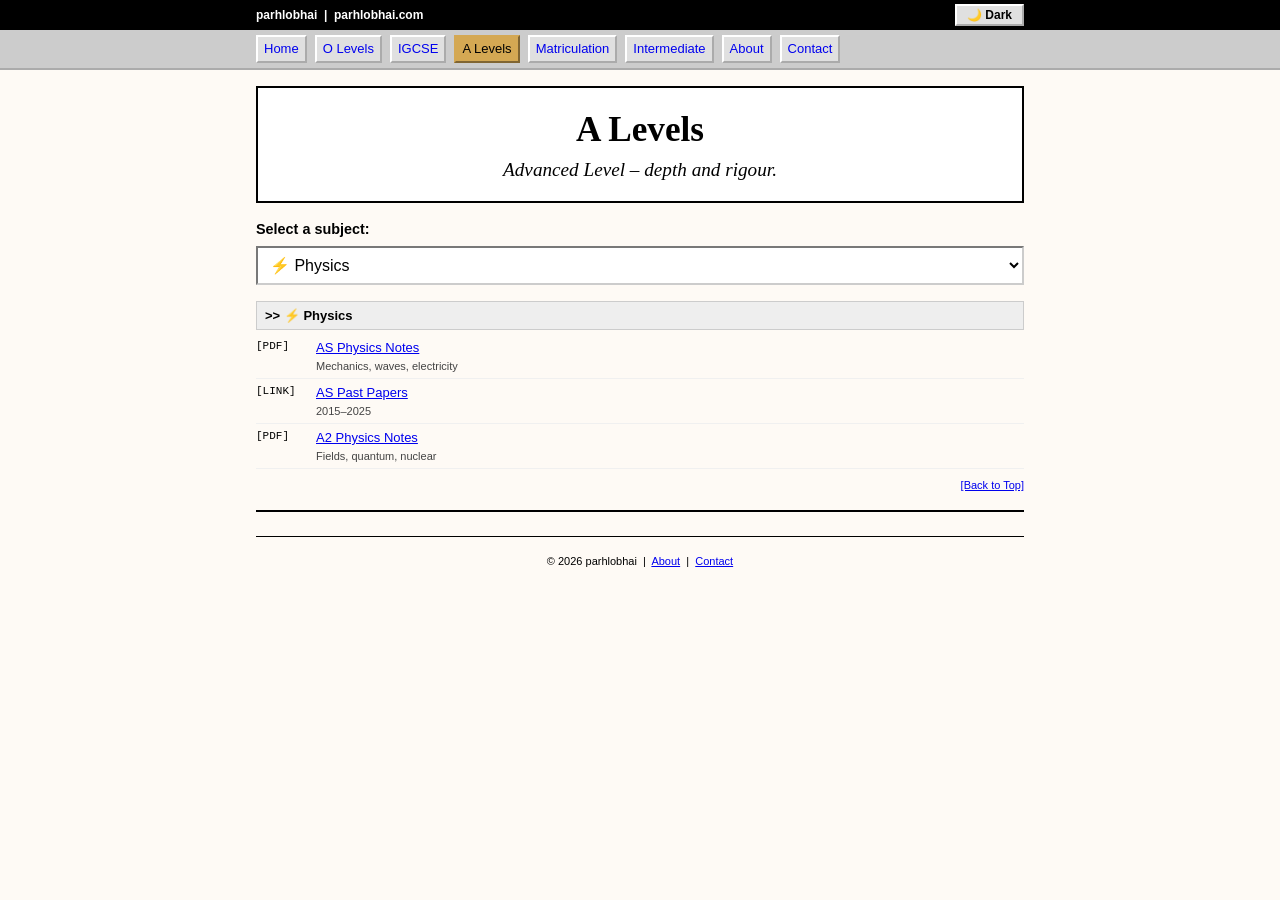
==== a-levels.html @ a17b24cd "old site test" ====
<!DOCTYPE html>
<html lang="en">
<head>
    <meta charset="UTF-8">
    <meta name="viewport" content="width=device-width, initial-scale=1.0, maximum-scale=1.0, user-scalable=yes">
    <title>A Levels – parhlobhai</title>
    <link rel="stylesheet" href="style.css">
</head>
<body>

    <div class="topbar">
        <div class="container">
            <span><b>parhlobhai&nbsp;&nbsp;|&nbsp;&nbsp;parhlobhai.com</b></span>
            <button class="dark-toggle" id="darkToggleBtn" onclick="toggleDarkMode()">🌙 Dark</button>
        </div>
    </div>

    <div class="navbar">
        <div class="container">
            <a href="index.html">Home</a>
            <a href="o-levels.html">O Levels</a>
            <a href="igcse.html">IGCSE</a>
            <a href="a-levels.html">A Levels</a>
            <a href="matriculation.html">Matriculation</a>
            <a href="intermediate.html">Intermediate</a>
            <a href="about.html">About</a>
            <a href="contact.html">Contact</a>
        </div>
    </div>

    <div class="container">

        <div class="title-block">
            <h1>A Levels</h1>
            <div class="sub">Advanced Level – depth and rigour.</div>
        </div>

        <div class="dropdown-container">
            <label for="subjectSelect" class="dropdown-label">Select a subject:</label>
            <select id="subjectSelect" class="native-select">
                <option value="physics">⚡ Physics</option>
                <option value="chemistry">🧪 Chemistry</option>
                <option value="math">📐 Mathematics</option>
            </select>
        </div>

        <div id="resourcesContainer"></div>

        <hr class="hr-90s">

        <div class="footer">
            &copy; 2026 parhlobhai &nbsp;|&nbsp; <a href="about.html">About</a> &nbsp;|&nbsp; <a href="contact.html">Contact</a>
        </div>

    </div>

    <script src="script.js"></script>
    <script>
        const subjects = {
            physics: {
                name: "⚡ Physics",
                resources: [
                    { tag: "[PDF]", title: "AS Physics Notes", desc: "Mechanics, waves, electricity" },
                    { tag: "[LINK]", title: "AS Past Papers", desc: "2015–2025" },
                    { tag: "[PDF]", title: "A2 Physics Notes", desc: "Fields, quantum, nuclear" }
                ]
            },
            chemistry: {
                name: "🧪 Chemistry",
                resources: [
                    { tag: "[PDF]", title: "AS Chemistry Notes", desc: "Atomic structure, bonding" },
                    { tag: "[LINK]", title: "A2 Past Papers", desc: "Thermodynamics, organic" }
                ]
            },
            math: {
                name: "📐 Mathematics",
                resources: [
                    { tag: "[PDF]", title: "Pure Math 1 Notes", desc: "Algebra, functions, calculus" },
                    { tag: "[PDF]", title: "Pure Math 3 Notes", desc: "Complex, vectors, differential equations" },
                    { tag: "[PDF]", title: "Statistics & Mechanics", desc: "Probability, moments, kinematics" }
                ]
            }
        };

        function renderResources(key) {
            const sub = subjects[key];
            if (!sub) return;
            const container = document.getElementById('resourcesContainer');
            let html = `<div class="cat-header">&gt;&gt; ${sub.name}</div>`;
            sub.resources.forEach(r => {
                html += `
                    <div class="resource-row">
                        <span class="tag">${r.tag}</span>
                        <div><a href="#">${r.title}</a><span class="desc">${r.desc}</span></div>
                    </div>
                `;
            });
            html += `<div class="back-top"><a href="#top">[Back to Top]</a></div>`;
            container.innerHTML = html;
        }

        document.addEventListener('DOMContentLoaded', function() {
            const select = document.getElementById('subjectSelect');
            renderResources(select.value);
            select.addEventListener('change', function() {
                renderResources(this.value);
            });
        });
    </script>
</body>
</html>
---- style.css ----
/* ─── RESET & BASE ─── */
* {
    margin: 0;
    padding: 0;
    box-sizing: border-box;
}

body {
    background: #fefaf5;
    color: #000000;
    font-family: Arial, Helvetica, sans-serif;
    font-size: 14px;
    line-height: 1.5;
    transition: background 0.2s, color 0.2s;
}

a {
    color: #0000EE;
    text-decoration: underline;
}
a:visited {
    color: #551A8B;
}
a:hover {
    color: #D4A853;
    text-decoration: none;
}

.container {
    max-width: 800px;
    margin: 0 auto;
    padding: 0 1rem;
}

/* ─── TOP BAR ─── */
.topbar {
    background: #000000;
    color: #ffffff;
    padding: 4px 1rem;
    font-size: 12px;
    transition: background 0.2s, color 0.2s;
}
.topbar .container {
    display: flex;
    justify-content: space-between;
    align-items: center;
    flex-wrap: wrap;
    gap: 8px;
}

/* ─── NAV ─── */
.navbar {
    background: #cccccc;
    padding: 3px 1rem;
    font-size: 13px;
    border-bottom: 2px outset #ffffff;
    transition: background 0.2s, border-color 0.2s;
}
.navbar .container {
    display: flex;
    flex-wrap: wrap;
    gap: 4px 8px;
    align-items: center;
}
.navbar a {
    color: #0000EE;
    text-decoration: none;
    padding: 2px 6px;
    background: #e0e0e0;
    border: 2px outset #ffffff;
    display: inline-block;
    margin: 2px 0;
    transition: background 0.2s, color 0.2s, border-color 0.2s;
}
.navbar a:hover {
    background: #D4A853;
    color: #000;
}
.navbar a.active {
    background: #D4A853;
    color: #000;
    border-color: #D4A853;
}

/* ─── TITLE BLOCK ─── */
.title-block {
    border: 2px solid #000000;
    background: #ffffff;
    text-align: center;
    padding: 1rem 0.5rem;
    margin: 1rem 0;
    transition: background 0.2s, border-color 0.2s;
}
.title-block h1 {
    font-family: 'Times New Roman', Times, serif;
    font-size: 2.2rem;
    margin: 0;
    color: #000;
    transition: color 0.2s;
}
.title-block .sub {
    font-family: 'Times New Roman', Times, serif;
    font-size: 1.2rem;
    font-style: italic;
    color: #000;
    transition: color 0.2s;
}

/* ─── INTRO ─── */
.intro {
    font-size: 13px;
    padding: 0.5rem 0;
}

/* ─── BOARD GRID ─── */
.board-grid {
    display: grid;
    grid-template-columns: repeat(auto-fit, minmax(160px, 1fr));
    gap: 1rem;
    margin: 1.5rem 0;
}
.board-btn {
    background: #f0f0f0;
    border: 3px outset #cccccc;
    padding: 1.2rem 0.5rem;
    text-align: center;
    text-decoration: none;
    color: #000000;
    font-weight: bold;
    font-size: 1rem;
    transition: background 0.2s, border-color 0.2s, transform 0.1s;
    font-family: Arial, Helvetica, sans-serif;
}
.board-btn:hover {
    background: #D4A853;
    border-color: #D4A853;
    color: #000000;
    transform: scale(1.02);
}
.board-btn .icon {
    display: block;
    font-size: 2rem;
    margin-bottom: 0.3rem;
}

/* ─── DROPDOWN ─── */
.dropdown-container {
    margin: 1rem 0;
}
.dropdown-label {
    font-weight: bold;
    font-size: 0.9rem;
    display: block;
    margin-bottom: 0.3rem;
}
.native-select {
    width: 100%;
    padding: 0.5rem;
    font-size: 1rem;
    font-family: Arial, Helvetica, sans-serif;
    background: #ffffff;
    color: #000000;
    border: 2px inset #cccccc;
    appearance: auto;
    -webkit-appearance: auto;
    -moz-appearance: auto;
}

/* ─── CATEGORY HEADERS ─── */
.cat-header {
    background: #eeeeee;
    padding: 4px 8px;
    font-weight: bold;
    font-size: 13px;
    border: 1px solid #cccccc;
    margin-top: 0.75rem;
    margin-bottom: 0.25rem;
    transition: background 0.2s, border-color 0.2s, color 0.2s;
}

/* ─── RESOURCE ROWS ─── */
.resource-row {
    display: flex;
    align-items: flex-start;
    padding: 4px 0;
    font-size: 13px;
    flex-wrap: wrap;
    border-bottom: 1px solid #f0f0f0;
    transition: border-color 0.2s;
}
.resource-row:last-child {
    border-bottom: none;
}
.resource-row .tag {
    font-family: 'Courier New', monospace;
    font-size: 11px;
    color: #000;
    min-width: 60px;
    display: inline-block;
    transition: color 0.2s;
}
.resource-row .desc {
    font-size: 11px;
    color: #444444;
    display: block;
    transition: color 0.2s;
}

/* ─── CONTENT BLOCK (about/contact) ─── */
.content-block {
    padding: 1rem 0;
}
.content-block p {
    margin-bottom: 0.5rem;
}

/* ─── BACK TO TOP ─── */
.back-top {
    font-size: 11px;
    text-align: right;
    margin-top: 0.5rem;
}

/* ─── 90s HR ─── */
.hr-90s {
    border: none;
    border-top: 1px solid #000000;
    height: 2px;
    background: #000000;
    margin: 1rem 0;
    transition: background 0.2s, border-color 0.2s;
}

/* ─── FOOTER ─── */
.footer {
    text-align: center;
    font-size: 11px;
    padding: 1rem 0;
    border-top: 1px solid #000000;
    margin-top: 1.5rem;
    transition: border-color 0.2s, color 0.2s;
}
.footer a {
    color: #0000EE;
}

/* ─── DARK TOGGLE ─── */
.dark-toggle {
    background: #e0e0e0;
    border: 2px outset #ffffff;
    padding: 2px 10px;
    cursor: pointer;
    font-size: 12px;
    font-weight: bold;
    font-family: Arial, Helvetica, sans-serif;
    transition: background 0.2s, border-color 0.2s, color 0.2s;
}
.dark-toggle:hover {
    background: #D4A853;
    color: #000;
}

/* ─── DARK THEME ─── */
body.dark {
    background: #1a1a1a;
    color: #e0e0e0;
}
body.dark a {
    color: #88BBFF;
}
body.dark a:visited {
    color: #CC88FF;
}
body.dark a:hover {
    color: #D4A853;
}

body.dark .topbar {
    background: #2a2a2a;
    color: #cccccc;
}
body.dark .navbar {
    background: #333333;
    border-bottom-color: #444444;
}
body.dark .navbar a {
    color: #88BBFF;
    background: #2a2a2a;
    border-color: #444444;
}
body.dark .navbar a:hover {
    background: #D4A853;
    color: #000000;
}
body.dark .navbar a.active {
    background: #D4A853;
    color: #000000;
}
body.dark .title-block {
    border-color: #444444;
    background: #1a1a1a;
}
body.dark .title-block h1 {
    color: #e0e0e0;
}
body.dark .title-block .sub {
    color: #cccccc;
}
body.dark .board-btn {
    background: #2a2a2a;
    border-color: #444444;
    color: #e0e0e0;
}
body.dark .board-btn:hover {
    background: #D4A853;
    border-color: #D4A853;
    color: #000000;
}
body.dark .cat-header {
    background: #2a2a2a;
    border-color: #444444;
    color: #e0e0e0;
}
body.dark .resource-row {
    border-bottom-color: #333333;
}
body.dark .resource-row .tag {
    color: #cccccc;
}
body.dark .resource-row .desc {
    color: #999999;
}
body.dark .footer {
    border-top-color: #444444;
    color: #999999;
}
body.dark .footer a {
    color: #88BBFF;
}
body.dark .hr-90s {
    background: #444444;
    border-color: #444444;
}
body.dark .dark-toggle {
    background: #333333;
    border-color: #444444;
    color: #e0e0e0;
}
body.dark .dark-toggle:hover {
    background: #D4A853;
    color: #000000;
}
body.dark .native-select {
    background: #2a2a2a;
    color: #e0e0e0;
    border-color: #444444;
}
body.dark .dropdown-label {
    color: #e0e0e0;
}

/* ─── RESPONSIVE ─── */
@media (max-width: 600px) {
    body {
        font-size: 13px;
    }
    .container {
        padding: 0 0.5rem;
    }
    .title-block h1 {
        font-size: 1.8rem;
    }
    .title-block .sub {
        font-size: 1rem;
    }
    .navbar {
        font-size: 12px;
        padding: 3px 0.5rem;
    }
    .navbar a {
        font-size: 12px;
        margin: 2px 0;
    }
    .resource-row {
        flex-direction: column;
        padding: 6px 0;
    }
    .resource-row .tag {
        min-width: auto;
        font-size: 11px;
    }
    .resource-row .desc {
        font-size: 11px;
    }
    .footer {
        font-size: 10px;
    }
    .dark-toggle {
        font-size: 11px;
        padding: 2px 8px;
    }
    .board-grid {
        grid-template-columns: repeat(auto-fit, minmax(140px, 1fr));
        gap: 0.8rem;
    }
    .board-btn {
        padding: 0.8rem 0.3rem;
        font-size: 0.9rem;
    }
    .board-btn .icon {
        font-size: 1.5rem;
    }
}

@media (max-width: 400px) {
    .title-block h1 {
        font-size: 1.5rem;
    }
    .navbar a {
        font-size: 11px;
        padding: 1px 4px;
    }
    .board-grid {
        grid-template-columns: 1fr 1fr;
        gap: 0.6rem;
    }
    .board-btn {
        padding: 0.6rem 0.2rem;
        font-size: 0.8rem;
    }
    .board-btn .icon {
        font-size: 1.3rem;
    }
}
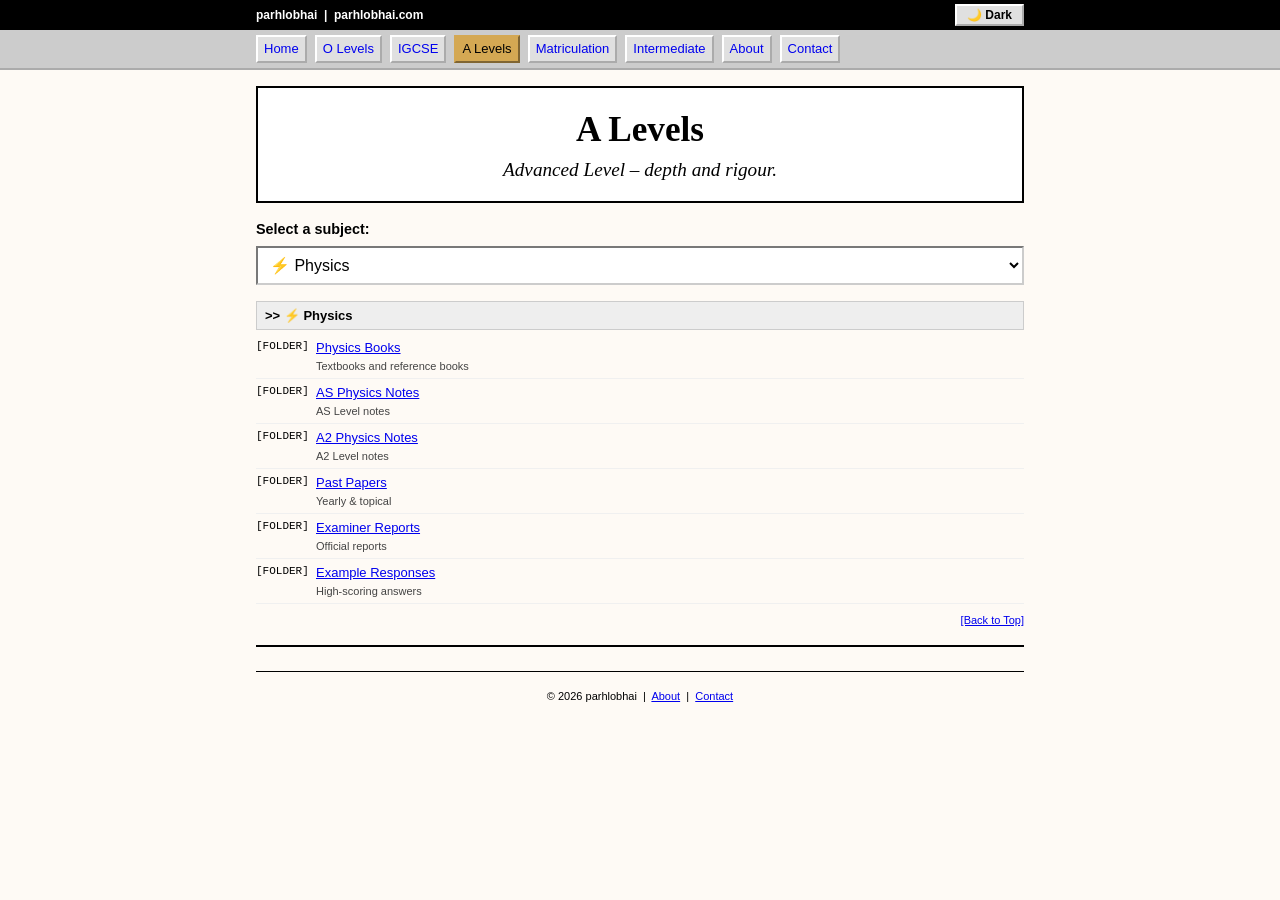
==== commit 167d8fa7: "Drive link" ====
--- a/a-levels.html
+++ b/a-levels.html
@@ -41,6 +41,12 @@
                 <option value="physics">⚡ Physics</option>
                 <option value="chemistry">🧪 Chemistry</option>
                 <option value="math">📐 Mathematics</option>
+                <option value="biology">🔬 Biology</option>
+                <option value="cs">💻 Computer Science</option>
+                <option value="business">💼 Business Studies</option>
+                <option value="economics">📈 Economics</option>
+                <option value="psychology">🧠 Psychology</option>
+                <option value="sociology">📘 Sociology</option>
             </select>
         </div>
 
@@ -60,24 +66,90 @@
             physics: {
                 name: "⚡ Physics",
                 resources: [
-                    { tag: "[PDF]", title: "AS Physics Notes", desc: "Mechanics, waves, electricity" },
-                    { tag: "[LINK]", title: "AS Past Papers", desc: "2015–2025" },
-                    { tag: "[PDF]", title: "A2 Physics Notes", desc: "Fields, quantum, nuclear" }
+                    { tag: "[FOLDER]", title: "Physics Books", desc: "Textbooks and reference books", url: "YOUR_FOLDER_LINK_HERE" },
+                    { tag: "[FOLDER]", title: "AS Physics Notes", desc: "AS Level notes", url: "YOUR_FOLDER_LINK_HERE" },
+                    { tag: "[FOLDER]", title: "A2 Physics Notes", desc: "A2 Level notes", url: "YOUR_FOLDER_LINK_HERE" },
+                    { tag: "[FOLDER]", title: "Past Papers", desc: "Yearly & topical", url: "YOUR_FOLDER_LINK_HERE" },
+                    { tag: "[FOLDER]", title: "Examiner Reports", desc: "Official reports", url: "YOUR_FOLDER_LINK_HERE" },
+                    { tag: "[FOLDER]", title: "Example Responses", desc: "High-scoring answers", url: "YOUR_FOLDER_LINK_HERE" },
                 ]
             },
             chemistry: {
                 name: "🧪 Chemistry",
                 resources: [
-                    { tag: "[PDF]", title: "AS Chemistry Notes", desc: "Atomic structure, bonding" },
-                    { tag: "[LINK]", title: "A2 Past Papers", desc: "Thermodynamics, organic" }
+                    { tag: "[FOLDER]", title: "Chemistry Books", desc: "Textbooks and reference books", url: "YOUR_FOLDER_LINK_HERE" },
+                    { tag: "[FOLDER]", title: "AS Chemistry Notes", desc: "AS Level notes", url: "YOUR_FOLDER_LINK_HERE" },
+                    { tag: "[FOLDER]", title: "A2 Chemistry Notes", desc: "A2 Level notes", url: "YOUR_FOLDER_LINK_HERE" },
+                    { tag: "[FOLDER]", title: "Past Papers", desc: "Yearly & topical", url: "YOUR_FOLDER_LINK_HERE" },
+                    { tag: "[FOLDER]", title: "Examiner Reports", desc: "Official reports", url: "YOUR_FOLDER_LINK_HERE" },
                 ]
             },
             math: {
                 name: "📐 Mathematics",
                 resources: [
-                    { tag: "[PDF]", title: "Pure Math 1 Notes", desc: "Algebra, functions, calculus" },
-                    { tag: "[PDF]", title: "Pure Math 3 Notes", desc: "Complex, vectors, differential equations" },
-                    { tag: "[PDF]", title: "Statistics & Mechanics", desc: "Probability, moments, kinematics" }
+                    { tag: "[FOLDER]", title: "Math Books", desc: "Textbooks and reference books", url: "YOUR_FOLDER_LINK_HERE" },
+                    { tag: "[FOLDER]", title: "Pure Math Notes", desc: "P1, P2, P3 notes", url: "YOUR_FOLDER_LINK_HERE" },
+                    { tag: "[FOLDER]", title: "Mechanics Notes", desc: "M1, M2 notes", url: "YOUR_FOLDER_LINK_HERE" },
+                    { tag: "[FOLDER]", title: "Statistics Notes", desc: "S1, S2 notes", url: "YOUR_FOLDER_LINK_HERE" },
+                    { tag: "[FOLDER]", title: "Past Papers", desc: "Yearly & topical", url: "YOUR_FOLDER_LINK_HERE" },
+                    { tag: "[FOLDER]", title: "Examiner Reports", desc: "Official reports", url: "YOUR_FOLDER_LINK_HERE" },
+                ]
+            },
+            biology: {
+                name: "🔬 Biology",
+                resources: [
+                    { tag: "[FOLDER]", title: "Biology Books", desc: "Textbooks and reference books", url: "YOUR_FOLDER_LINK_HERE" },
+                    { tag: "[FOLDER]", title: "AS Biology Notes", desc: "AS Level notes", url: "YOUR_FOLDER_LINK_HERE" },
+                    { tag: "[FOLDER]", title: "A2 Biology Notes", desc: "A2 Level notes", url: "YOUR_FOLDER_LINK_HERE" },
+                    { tag: "[FOLDER]", title: "Past Papers", desc: "Yearly & topical", url: "YOUR_FOLDER_LINK_HERE" },
+                    { tag: "[FOLDER]", title: "Examiner Reports", desc: "Official reports", url: "YOUR_FOLDER_LINK_HERE" },
+                    { tag: "[FOLDER]", title: "Practical Notes", desc: "Practical-based assessments", url: "YOUR_FOLDER_LINK_HERE" },
+                ]
+            },
+            cs: {
+                name: "💻 Computer Science",
+                resources: [
+                    { tag: "[FOLDER]", title: "CS Books", desc: "Textbooks and reference books", url: "YOUR_FOLDER_LINK_HERE" },
+                    { tag: "[FOLDER]", title: "CS Notes", desc: "Topic-wise notes", url: "YOUR_FOLDER_LINK_HERE" },
+                    { tag: "[FOLDER]", title: "Past Papers", desc: "Yearly & topical", url: "YOUR_FOLDER_LINK_HERE" },
+                    { tag: "[FOLDER]", title: "Examiner Reports", desc: "Official reports", url: "YOUR_FOLDER_LINK_HERE" },
+                    { tag: "[FOLDER]", title: "Pseudocode Guide", desc: "Programming fundamentals", url: "YOUR_FOLDER_LINK_HERE" },
+                ]
+            },
+            business: {
+                name: "💼 Business Studies",
+                resources: [
+                    { tag: "[FOLDER]", title: "Business Books", desc: "Textbooks and reference books", url: "YOUR_FOLDER_LINK_HERE" },
+                    { tag: "[FOLDER]", title: "Business Notes", desc: "Topic-wise notes", url: "YOUR_FOLDER_LINK_HERE" },
+                    { tag: "[FOLDER]", title: "Past Papers", desc: "Yearly & topical", url: "YOUR_FOLDER_LINK_HERE" },
+                    { tag: "[FOLDER]", title: "Examiner Reports", desc: "Official reports", url: "YOUR_FOLDER_LINK_HERE" },
+                ]
+            },
+            economics: {
+                name: "📈 Economics",
+                resources: [
+                    { tag: "[FOLDER]", title: "Economics Books", desc: "Textbooks and reference books", url: "YOUR_FOLDER_LINK_HERE" },
+                    { tag: "[FOLDER]", title: "Economics Notes", desc: "Topic-wise notes", url: "YOUR_FOLDER_LINK_HERE" },
+                    { tag: "[FOLDER]", title: "Past Papers", desc: "Yearly & topical", url: "YOUR_FOLDER_LINK_HERE" },
+                    { tag: "[FOLDER]", title: "Examiner Reports", desc: "Official reports", url: "YOUR_FOLDER_LINK_HERE" },
+                ]
+            },
+            psychology: {
+                name: "🧠 Psychology",
+                resources: [
+                    { tag: "[FOLDER]", title: "Psychology Books", desc: "Textbooks and reference books", url: "YOUR_FOLDER_LINK_HERE" },
+                    { tag: "[FOLDER]", title: "Psychology Notes", desc: "Topic-wise notes", url: "YOUR_FOLDER_LINK_HERE" },
+                    { tag: "[FOLDER]", title: "Past Papers", desc: "Yearly & topical", url: "YOUR_FOLDER_LINK_HERE" },
+                    { tag: "[FOLDER]", title: "Examiner Reports", desc: "Official reports", url: "YOUR_FOLDER_LINK_HERE" },
+                ]
+            },
+            sociology: {
+                name: "📘 Sociology",
+                resources: [
+                    { tag: "[FOLDER]", title: "Sociology Books", desc: "Textbooks and reference books", url: "YOUR_FOLDER_LINK_HERE" },
+                    { tag: "[FOLDER]", title: "Sociology Notes", desc: "Topic-wise notes", url: "YOUR_FOLDER_LINK_HERE" },
+                    { tag: "[FOLDER]", title: "Past Papers", desc: "Yearly & topical", url: "YOUR_FOLDER_LINK_HERE" },
+                    { tag: "[FOLDER]", title: "Examiner Reports", desc: "Official reports", url: "YOUR_FOLDER_LINK_HERE" },
                 ]
             }
         };
@@ -91,7 +163,10 @@
                 html += `
                     <div class="resource-row">
                         <span class="tag">${r.tag}</span>
-                        <div><a href="#">${r.title}</a><span class="desc">${r.desc}</span></div>
+                        <div>
+                            <a href="${r.url}" target="_blank">${r.title}</a>
+                            <span class="desc">${r.desc}</span>
+                        </div>
                     </div>
                 `;
             });
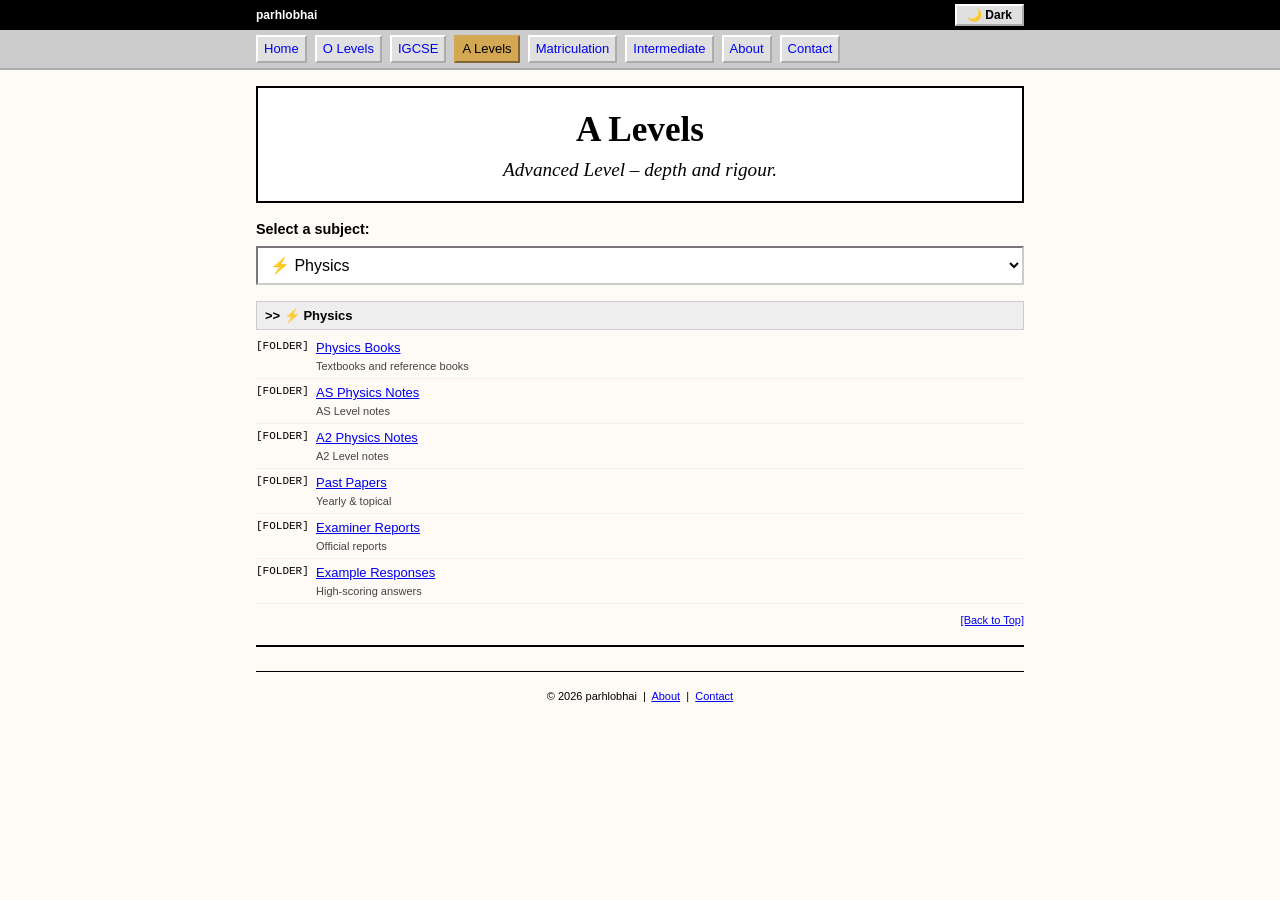
==== commit 0fd0406b: "removal of parhlobhai.com" ====
--- a/a-levels.html
+++ b/a-levels.html
@@ -10,7 +10,7 @@
 
     <div class="topbar">
         <div class="container">
-            <span><b>parhlobhai&nbsp;&nbsp;|&nbsp;&nbsp;parhlobhai.com</b></span>
+            <span><b>parhlobhai&nbsp;&nbsp;</b></span>
             <button class="dark-toggle" id="darkToggleBtn" onclick="toggleDarkMode()">🌙 Dark</button>
         </div>
     </div>
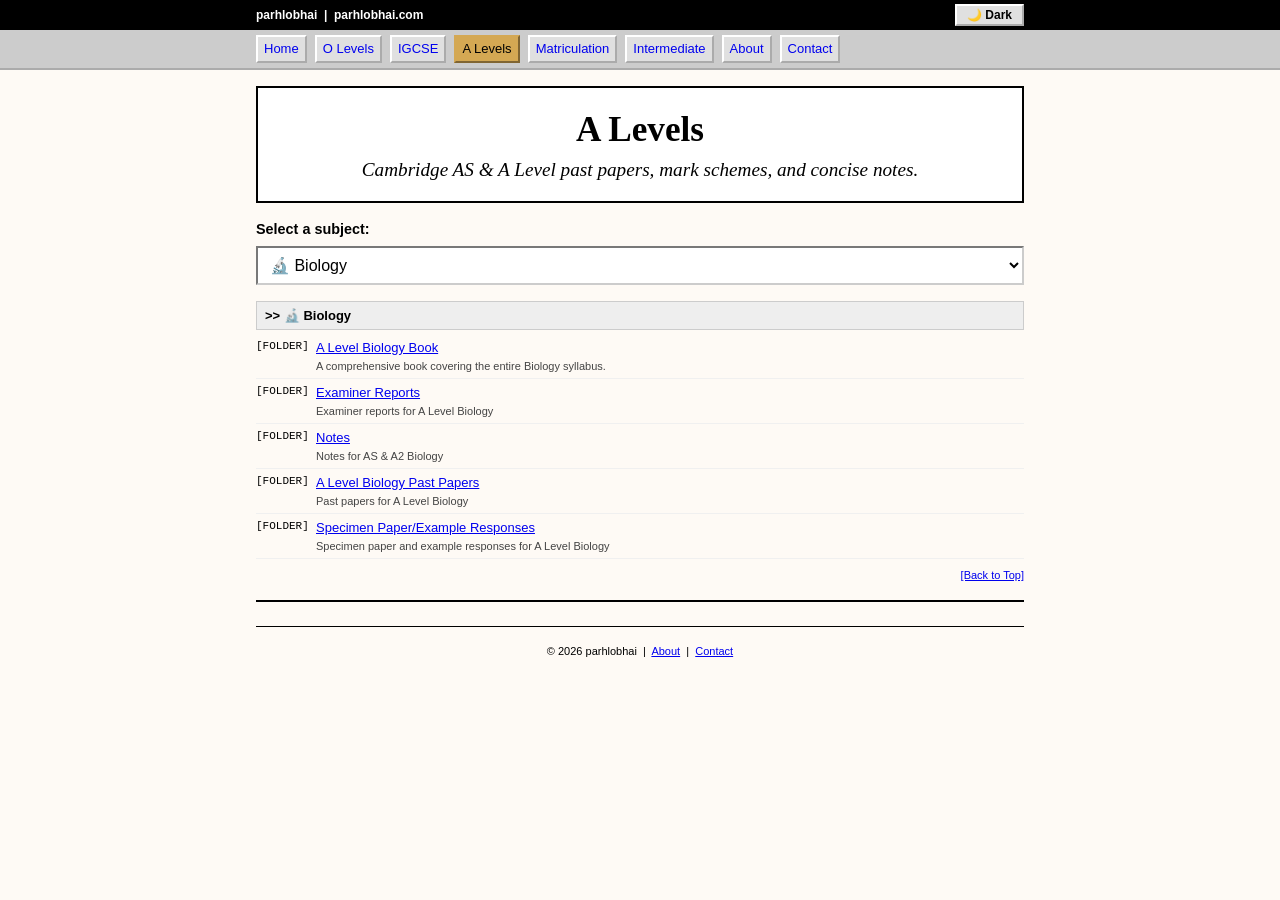
==== commit 0bd3aedb: "data" ====
--- a/a-levels.html
+++ b/a-levels.html
@@ -10,7 +10,7 @@
 
     <div class="topbar">
         <div class="container">
-            <span><b>parhlobhai&nbsp;&nbsp;</b></span>
+            <span><b>parhlobhai&nbsp;&nbsp;|&nbsp;&nbsp;parhlobhai.com</b></span>
             <button class="dark-toggle" id="darkToggleBtn" onclick="toggleDarkMode()">🌙 Dark</button>
         </div>
     </div>
@@ -32,21 +32,20 @@
 
         <div class="title-block">
             <h1>A Levels</h1>
-            <div class="sub">Advanced Level – depth and rigour.</div>
+            <div class="sub">Cambridge AS & A Level past papers, mark schemes, and concise notes.</div>
         </div>
 
         <div class="dropdown-container">
             <label for="subjectSelect" class="dropdown-label">Select a subject:</label>
             <select id="subjectSelect" class="native-select">
+                <option value="biology">🔬 Biology</option>
+                <option value="business-studies">💼 Business Studies</option>
+                <option value="chemistry">🧪 Chemistry</option>
+                <option value="computer-science">💻 Computer Science</option>
+                <option value="examiner-reports">📄 General Examiner Reports</option>
+                <option value="further-mathematics">📐 Further Mathematics</option>
+                <option value="mathematics">📐 Mathematics</option>
                 <option value="physics">⚡ Physics</option>
-                <option value="chemistry">🧪 Chemistry</option>
-                <option value="math">📐 Mathematics</option>
-                <option value="biology">🔬 Biology</option>
-                <option value="cs">💻 Computer Science</option>
-                <option value="business">💼 Business Studies</option>
-                <option value="economics">📈 Economics</option>
-                <option value="psychology">🧠 Psychology</option>
-                <option value="sociology">📘 Sociology</option>
             </select>
         </div>
 
@@ -63,93 +62,77 @@
     <script src="script.js"></script>
     <script>
         const subjects = {
-            physics: {
+            "biology": {
+                name: "🔬 Biology",
+                resources: [
+                    { tag: "[FOLDER]", title: "A Level Biology Book", desc: "A comprehensive book covering the entire Biology syllabus.", url: "https://drive.google.com/drive/folders/1eLy_jvNSMlscU0oZ6XaPMLs15CUPcMK3?usp=drive_link" },
+                    { tag: "[FOLDER]", title: "Examiner Reports", desc: "Examiner reports for A Level Biology", url: "https://drive.google.com/drive/folders/159SB3fzk8AMnomPiQ98p3bAlfvaBHQ-f?usp=drive_link" },
+                    { tag: "[FOLDER]", title: "Notes", desc: "Notes for AS & A2 Biology", url: "https://drive.google.com/drive/folders/1Pqy0rRVXtECVx-LFHlYXOGa1FV9bKIUu?usp=drive_link" },
+                    { tag: "[FOLDER]", title: "A Level Biology Past Papers", desc: "Past papers for A Level Biology", url: "https://drive.google.com/drive/folders/1WlOdRGjNfdKR4We5a6MwNGgDPN8oFyJH?usp=drive_link" },
+                    { tag: "[FOLDER]", title: "Specimen Paper/Example Responses", desc: "Specimen paper and example responses for A Level Biology", url: "https://drive.google.com/drive/folders/1mtPwkbdX3ZIFRBV0AlK6Yypwv70Sj34S?usp=drive_link" }
+                ]
+            },
+            "business-studies": {
+                name: "💼 Business Studies",
+                resources: [
+                    { tag: "[FOLDER]", title: "A Level Business Studies Book", desc: "A comprehensive book covering the entire Business Studies syllabus.", url: "https://drive.google.com/drive/folders/1ZF1EfmF9tgySiqDowbz2irqpcQYvhOEM?usp=drive_link" },
+                    { tag: "[FOLDER]", title: "A Level Business Studies Examiner Reports", desc: "Examiner reports for A Level Business Studies", url: "https://drive.google.com/drive/folders/1Nrgu-qK-TascGWCEX8CPcvjTyCZCiu3u?usp=drive_link" },
+                    { tag: "[FOLDER]", title: "Examiner Candidate Responses", desc: "Examiner Candidate Responses and Specimen Papers Answers for A Level Business Studies", url: "https://drive.google.com/drive/folders/1IazVz7W73cj-coscT-5Ux__KR9Dyz3WF?usp=drive_link" },
+                    { tag: "[FOLDER]", title: "A Level Business Studies Notes", desc: "Notes for AS & A2 Business Studies", url: "https://drive.google.com/drive/folders/16L5iA_FkP0l20gTtV9VDDCmFS4Ma373G?usp=drive_link" },
+                    { tag: "[FOLDER]", title: "A Level Business Studies Past Papers", desc: "Past papers for A Level Business Studies", url: "https://drive.google.com/drive/folders/1bbFu-zvjFI-E0wJcFpwD15jkCix1ROwI?usp=drive_link" }
+                ]
+            },
+            "chemistry": {
+                name: "🧪 Chemistry",
+                resources: [
+                    { tag: "[FOLDER]", title: "A Level Chemistry Book", desc: "A comprehensive book covering the entire Chemistry syllabus.", url: "https://drive.google.com/drive/folders/1o7WC3seUrwh70feM4Xs673X3C-EE4P4A?usp=drive_link" },
+                    { tag: "[FOLDER]", title: "Examiner Reports", desc: "Examiner reports for A Level Chemistry", url: "https://drive.google.com/drive/folders/1Fk5gq5BzIL6i954fLUjAWqbEFfzaizke?usp=drive_link" },
+                    { tag: "[FOLDER]", title: "Notes", desc: "Notes for AS & A2 Chemistry", url: "https://drive.google.com/drive/folders/1Uv0Vi6056zlOU1ORFbCLeRnKslQvDV1H?usp=drive_link" },
+                    { tag: "[FOLDER]", title: "A Level Chemistry Past Papers", desc: "Past papers for A Level Chemistry", url: "https://drive.google.com/drive/folders/1O3bV2cPD59AzW7eD7rGJaZSXVK0inzwR?usp=drive_link" },
+                    { tag: "[FOLDER]", title: "Specimen Paper/Example Responses", desc: "Specimen paper and example responses for A Level Chemistry", url: "https://drive.google.com/drive/folders/1_j7dCMAbu5hgR10FTzAQ1BiEmpXXgQxI?usp=drive_link" }
+                ]
+            },
+            "computer-science": {
+                name: "💻 Computer Science",
+                resources: [
+                    { tag: "[FOLDER]", title: "A Level CS Book", desc: "A comprehensive book covering the entire Computer Science syllabus.", url: "https://drive.google.com/drive/folders/1SEh9qRdFBOiweCwNqPz91ML08pMsX5m-?usp=drive_link" },
+                    { tag: "[FOLDER]", title: "A Level CS Examiner Reports", desc: "Examiner reports for A Level Computer Science", url: "https://drive.google.com/drive/folders/1hQkHLbEhCph1PjhffYjnMgyqnouJHfv7?usp=drive_link" },
+                    { tag: "[FOLDER]", title: "A Level CS Notes", desc: "Notes for AS & A2 Computer Science", url: "https://drive.google.com/drive/folders/1X41RHmBZVu3x9l6GtDmz1xgVVZSnQgVf?usp=drive_link" },
+                    { tag: "[FOLDER]", title: "A Level CS Past Papers", desc: "Past papers for A Level Computer Science", url: "https://drive.google.com/drive/folders/1vwinvZl2MQKkM-rkSRQSWoIs-6OLlWAV?usp=drive_link" },
+                    { tag: "[FOLDER]", title: "Topicals", desc: "Topic wise past paper questions for A Level Computer Science", url: "https://drive.google.com/drive/folders/1_5pyTGN4jbtSIHhkcubuG9NEpT_zr7bE?usp=drive_link" }
+                ]
+            },
+            "examiner-reports": {
+                name: "📄 General Examiner Reports",
+                resources: [
+                    { tag: "[FOLDER]", title: "General examiner reports for A Levels", desc: "Examiner reports for A Levels Accounting, Economics, Psychology, and Sociology.", url: "https://drive.google.com/drive/folders/1XqalduouEMM1Dg1jEDqjImdaLhccdaI9?usp=drive_link" }
+                ]
+            },
+            "further-mathematics": {
+                name: "📐 Further Mathematics",
+                resources: [
+                    { tag: "[FOLDER]", title: "Further Math Past Papers", desc: "Past papers for Further Mathematics", url: "https://drive.google.com/drive/folders/1DmkNb5usDFtBZju_ZgghLrIkk6-tYuOB?usp=drive_link" },
+                    { tag: "[FOLDER]", title: "Further Math Book", desc: "A comprehensive book covering the entire Further Mathematics syllabus.", url: "https://drive.google.com/drive/folders/1M_jvtR3KR1EgcAgieyDgnLhbg7rpP-R9?usp=drive_link" },
+                    { tag: "[FOLDER]", title: "Examiner Reports", desc: "Examiner reports for A Level Further Mathematics", url: "https://drive.google.com/drive/folders/16ixdgB0JLXRBweUHrRrKjxPd5MtZma1z?usp=drive_link" }
+                ]
+            },
+            "mathematics": {
+                name: "📐 Mathematics",
+                resources: [
+                    { tag: "[FOLDER]", title: "A Level Pure Math Past Papers", desc: "Sorted by year and variant from 2020 till 2026 (February/March)", url: "https://drive.google.com/drive/folders/1pkqn7dPes2u3xWXRDYk5U6hW9PEjqohi?usp=drive_link" },
+                    { tag: "[FOLDER]", title: "P1, P3, M1, S1, S2 Notes", desc: "A collection of notes for Pure Mathematics 1, Pure Mathematics 3, Mechanics, Statistics 1, and Statistics 2.", url: "https://drive.google.com/drive/folders/187sfaOboUaTsTBq7Ej9cRggPYpU5YnPK?usp=drive_link" },
+                    { tag: "[FOLDER]", title: "Examiner Reports", desc: "Examiner reports for A Level Mathematics", url: "https://drive.google.com/drive/folders/1HY8RhFDmgqOshkN4S_vppPAbucKrykoG?usp=drive_link" },
+                    { tag: "[FOLDER]", title: "Specimen Paper/Example Responses", desc: "Specimen paper and example responses for A Level Mathematics", url: "https://drive.google.com/drive/folders/1s4-NDLDMgiStXrOLnlxJbBViAzN0ucwf?usp=drive_link" }
+                ]
+            },
+            "physics": {
                 name: "⚡ Physics",
                 resources: [
-                    { tag: "[FOLDER]", title: "Physics Books", desc: "Textbooks and reference books", url: "YOUR_FOLDER_LINK_HERE" },
-                    { tag: "[FOLDER]", title: "AS Physics Notes", desc: "AS Level notes", url: "YOUR_FOLDER_LINK_HERE" },
-                    { tag: "[FOLDER]", title: "A2 Physics Notes", desc: "A2 Level notes", url: "YOUR_FOLDER_LINK_HERE" },
-                    { tag: "[FOLDER]", title: "Past Papers", desc: "Yearly & topical", url: "YOUR_FOLDER_LINK_HERE" },
-                    { tag: "[FOLDER]", title: "Examiner Reports", desc: "Official reports", url: "YOUR_FOLDER_LINK_HERE" },
-                    { tag: "[FOLDER]", title: "Example Responses", desc: "High-scoring answers", url: "YOUR_FOLDER_LINK_HERE" },
-                ]
-            },
-            chemistry: {
-                name: "🧪 Chemistry",
-                resources: [
-                    { tag: "[FOLDER]", title: "Chemistry Books", desc: "Textbooks and reference books", url: "YOUR_FOLDER_LINK_HERE" },
-                    { tag: "[FOLDER]", title: "AS Chemistry Notes", desc: "AS Level notes", url: "YOUR_FOLDER_LINK_HERE" },
-                    { tag: "[FOLDER]", title: "A2 Chemistry Notes", desc: "A2 Level notes", url: "YOUR_FOLDER_LINK_HERE" },
-                    { tag: "[FOLDER]", title: "Past Papers", desc: "Yearly & topical", url: "YOUR_FOLDER_LINK_HERE" },
-                    { tag: "[FOLDER]", title: "Examiner Reports", desc: "Official reports", url: "YOUR_FOLDER_LINK_HERE" },
-                ]
-            },
-            math: {
-                name: "📐 Mathematics",
-                resources: [
-                    { tag: "[FOLDER]", title: "Math Books", desc: "Textbooks and reference books", url: "YOUR_FOLDER_LINK_HERE" },
-                    { tag: "[FOLDER]", title: "Pure Math Notes", desc: "P1, P2, P3 notes", url: "YOUR_FOLDER_LINK_HERE" },
-                    { tag: "[FOLDER]", title: "Mechanics Notes", desc: "M1, M2 notes", url: "YOUR_FOLDER_LINK_HERE" },
-                    { tag: "[FOLDER]", title: "Statistics Notes", desc: "S1, S2 notes", url: "YOUR_FOLDER_LINK_HERE" },
-                    { tag: "[FOLDER]", title: "Past Papers", desc: "Yearly & topical", url: "YOUR_FOLDER_LINK_HERE" },
-                    { tag: "[FOLDER]", title: "Examiner Reports", desc: "Official reports", url: "YOUR_FOLDER_LINK_HERE" },
-                ]
-            },
-            biology: {
-                name: "🔬 Biology",
-                resources: [
-                    { tag: "[FOLDER]", title: "Biology Books", desc: "Textbooks and reference books", url: "YOUR_FOLDER_LINK_HERE" },
-                    { tag: "[FOLDER]", title: "AS Biology Notes", desc: "AS Level notes", url: "YOUR_FOLDER_LINK_HERE" },
-                    { tag: "[FOLDER]", title: "A2 Biology Notes", desc: "A2 Level notes", url: "YOUR_FOLDER_LINK_HERE" },
-                    { tag: "[FOLDER]", title: "Past Papers", desc: "Yearly & topical", url: "YOUR_FOLDER_LINK_HERE" },
-                    { tag: "[FOLDER]", title: "Examiner Reports", desc: "Official reports", url: "YOUR_FOLDER_LINK_HERE" },
-                    { tag: "[FOLDER]", title: "Practical Notes", desc: "Practical-based assessments", url: "YOUR_FOLDER_LINK_HERE" },
-                ]
-            },
-            cs: {
-                name: "💻 Computer Science",
-                resources: [
-                    { tag: "[FOLDER]", title: "CS Books", desc: "Textbooks and reference books", url: "YOUR_FOLDER_LINK_HERE" },
-                    { tag: "[FOLDER]", title: "CS Notes", desc: "Topic-wise notes", url: "YOUR_FOLDER_LINK_HERE" },
-                    { tag: "[FOLDER]", title: "Past Papers", desc: "Yearly & topical", url: "YOUR_FOLDER_LINK_HERE" },
-                    { tag: "[FOLDER]", title: "Examiner Reports", desc: "Official reports", url: "YOUR_FOLDER_LINK_HERE" },
-                    { tag: "[FOLDER]", title: "Pseudocode Guide", desc: "Programming fundamentals", url: "YOUR_FOLDER_LINK_HERE" },
-                ]
-            },
-            business: {
-                name: "💼 Business Studies",
-                resources: [
-                    { tag: "[FOLDER]", title: "Business Books", desc: "Textbooks and reference books", url: "YOUR_FOLDER_LINK_HERE" },
-                    { tag: "[FOLDER]", title: "Business Notes", desc: "Topic-wise notes", url: "YOUR_FOLDER_LINK_HERE" },
-                    { tag: "[FOLDER]", title: "Past Papers", desc: "Yearly & topical", url: "YOUR_FOLDER_LINK_HERE" },
-                    { tag: "[FOLDER]", title: "Examiner Reports", desc: "Official reports", url: "YOUR_FOLDER_LINK_HERE" },
-                ]
-            },
-            economics: {
-                name: "📈 Economics",
-                resources: [
-                    { tag: "[FOLDER]", title: "Economics Books", desc: "Textbooks and reference books", url: "YOUR_FOLDER_LINK_HERE" },
-                    { tag: "[FOLDER]", title: "Economics Notes", desc: "Topic-wise notes", url: "YOUR_FOLDER_LINK_HERE" },
-                    { tag: "[FOLDER]", title: "Past Papers", desc: "Yearly & topical", url: "YOUR_FOLDER_LINK_HERE" },
-                    { tag: "[FOLDER]", title: "Examiner Reports", desc: "Official reports", url: "YOUR_FOLDER_LINK_HERE" },
-                ]
-            },
-            psychology: {
-                name: "🧠 Psychology",
-                resources: [
-                    { tag: "[FOLDER]", title: "Psychology Books", desc: "Textbooks and reference books", url: "YOUR_FOLDER_LINK_HERE" },
-                    { tag: "[FOLDER]", title: "Psychology Notes", desc: "Topic-wise notes", url: "YOUR_FOLDER_LINK_HERE" },
-                    { tag: "[FOLDER]", title: "Past Papers", desc: "Yearly & topical", url: "YOUR_FOLDER_LINK_HERE" },
-                    { tag: "[FOLDER]", title: "Examiner Reports", desc: "Official reports", url: "YOUR_FOLDER_LINK_HERE" },
-                ]
-            },
-            sociology: {
-                name: "📘 Sociology",
-                resources: [
-                    { tag: "[FOLDER]", title: "Sociology Books", desc: "Textbooks and reference books", url: "YOUR_FOLDER_LINK_HERE" },
-                    { tag: "[FOLDER]", title: "Sociology Notes", desc: "Topic-wise notes", url: "YOUR_FOLDER_LINK_HERE" },
-                    { tag: "[FOLDER]", title: "Past Papers", desc: "Yearly & topical", url: "YOUR_FOLDER_LINK_HERE" },
-                    { tag: "[FOLDER]", title: "Examiner Reports", desc: "Official reports", url: "YOUR_FOLDER_LINK_HERE" },
+                    { tag: "[FOLDER]", title: "A Level Physics Book", desc: "A comprehensive book covering the entire Physics syllabus.", url: "https://drive.google.com/drive/folders/1woNLKCRiTFolpMAoMyx114_txaON5elA?usp=drive_link" },
+                    { tag: "[FOLDER]", title: "Examiner Reports", desc: "Examiner reports for A Level Physics", url: "https://drive.google.com/drive/folders/1SPd0YMz76b_7fD0WlAmyRyKyB4OedY1_?usp=drive_link" },
+                    { tag: "[FOLDER]", title: "Notes", desc: "Notes for AS & A2 Physics", url: "https://drive.google.com/drive/folders/15a5NEF0QsvTvszEChBfBn0WP2hcwgXgX?usp=drive_link" },
+                    { tag: "[FOLDER]", title: "A Level Physics Past Papers", desc: "Past papers for A Level Physics", url: "https://drive.google.com/drive/folders/1D_okyJ1TCQ2-NaOyITgJrorcGISPWs9l?usp=drive_link" },
+                    { tag: "[FOLDER]", title: "Specimen Paper/Example Responses", desc: "Specimen paper and example responses for A Level Physics", url: "https://drive.google.com/drive/folders/1yEHf-HzJ7dArY1mw66weAnyfrZb2W2Bq?usp=drive_link" }
                 ]
             }
         };
@@ -160,9 +143,10 @@
             const container = document.getElementById('resourcesContainer');
             let html = `<div class="cat-header">&gt;&gt; ${sub.name}</div>`;
             sub.resources.forEach(r => {
+                const tag = r.url.includes('file/d/') ? '[PDF]' : '[FOLDER]';
                 html += `
                     <div class="resource-row">
-                        <span class="tag">${r.tag}</span>
+                        <span class="tag">${tag}</span>
                         <div>
                             <a href="${r.url}" target="_blank">${r.title}</a>
                             <span class="desc">${r.desc}</span>
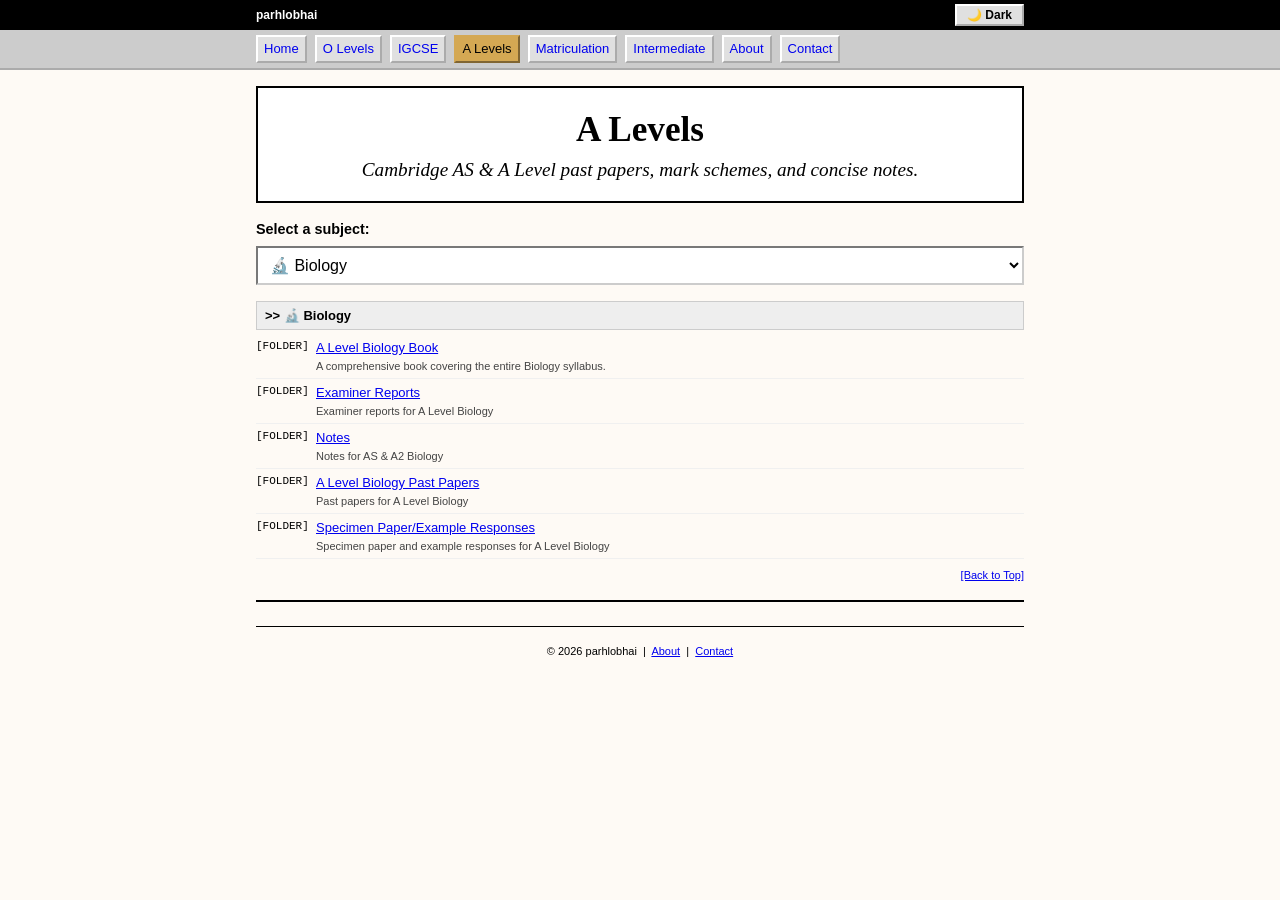
==== commit 2cfe0dbb: "d" ====
--- a/a-levels.html
+++ b/a-levels.html
@@ -10,7 +10,7 @@
 
     <div class="topbar">
         <div class="container">
-            <span><b>parhlobhai&nbsp;&nbsp;|&nbsp;&nbsp;parhlobhai.com</b></span>
+            <span><b>parhlobhai&nbsp;&nbsp;</b></span>
             <button class="dark-toggle" id="darkToggleBtn" onclick="toggleDarkMode()">🌙 Dark</button>
         </div>
     </div>
